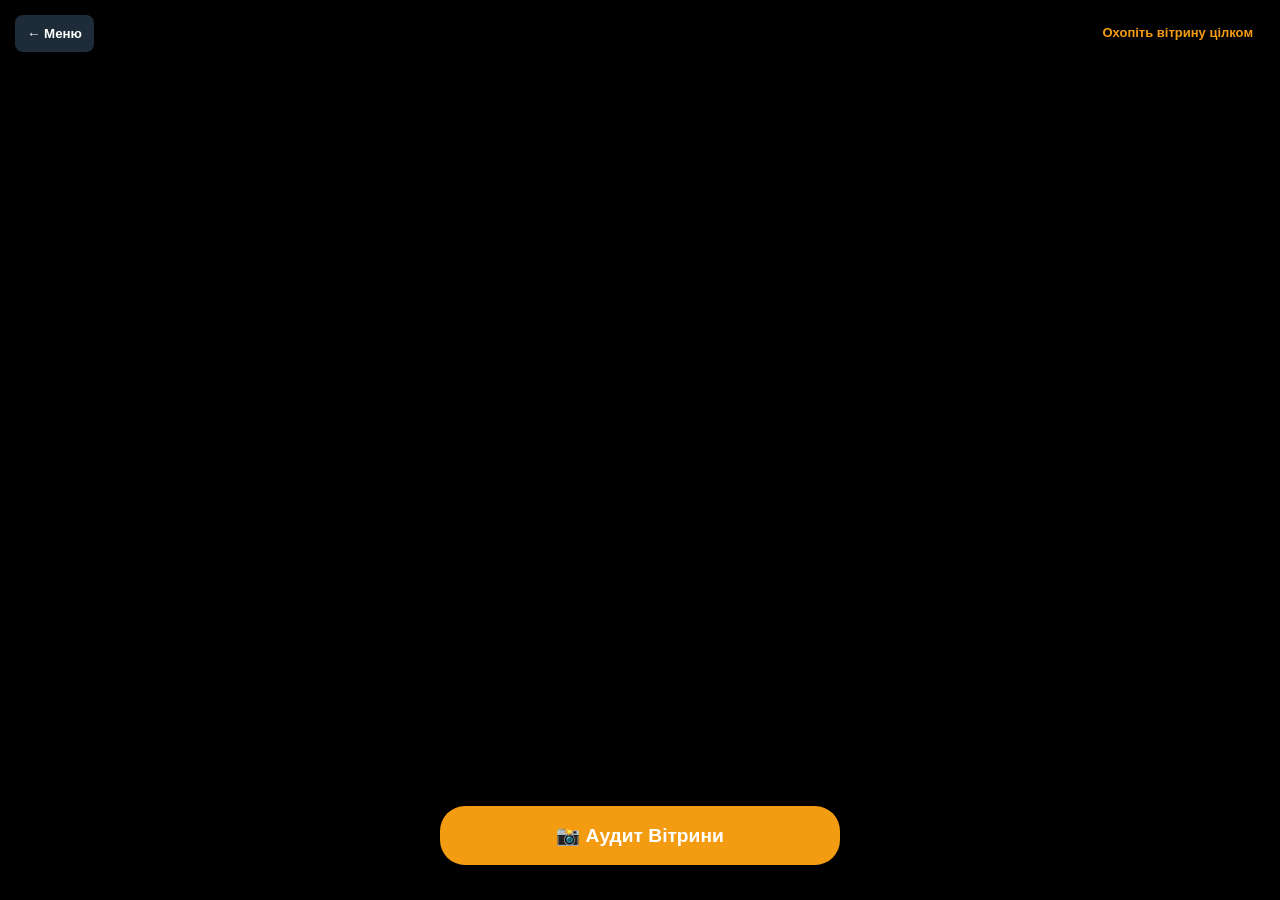
==== ai-auditor.html @ 487f6579 "Update ai-auditor.html" ====
<!DOCTYPE html>
<html lang="uk">
<head>
    <meta charset="UTF-8">
    <meta name="viewport" content="width=device-width, initial-scale=1.0, user-scalable=no, viewport-fit=cover">
    <title>AI-Аудитор Вітрин | VetGuard</title>
    <link rel="stylesheet" href="style.css">
    <style>
        body { margin: 0; overflow: hidden; background-color: #000; font-family: sans-serif; }
        
        #camera-container { position: relative; width: 100vw; height: 100dvh; }
        video { position: absolute; width: 100%; height: 100%; object-fit: cover; z-index: 1; }
        canvas { position: absolute; width: 100%; height: 100%; object-fit: cover; z-index: 2; pointer-events: none; }
        
        .ui-layer { 
            position: absolute; top: 0; left: 0; width: 100%; height: 100%; 
            z-index: 10; display: flex; flex-direction: column; justify-content: space-between; 
            padding: 15px; padding-bottom: max(35px, env(safe-area-inset-bottom));
            box-sizing: border-box; pointer-events: none; 
        }
        
        .header-bar { display: flex; justify-content: space-between; pointer-events: auto; width: 100%; }
        .back-btn { padding: 8px 12px; background: rgba(44, 62, 80, 0.7); color: white; border: none; border-radius: 8px; font-weight: bold; cursor: pointer; }
        .status-badge { background: rgba(0,0,0,0.6); color: #f39c12; padding: 8px 12px; border-radius: 8px; font-size: 13px; font-weight: bold; }
        
        .controls-area { display: flex; flex-direction: column; align-items: center; pointer-events: auto; gap: 10px; width: 100%; z-index: 15;}
        
        /* Панель результатів: 2 блоки */
        .result-panel { 
            display: none; background: rgba(0,0,0,0.9); color: #fff; 
            padding: 15px; border-radius: 15px; text-align: left; 
            border: 1px solid #f39c12; width: 90%; max-width: 400px;
            max-height: 60vh; overflow-y: auto; font-size: 14px; line-height: 1.4;
        }
        
        .section-title { font-size: 16px; font-weight: bold; margin: 10px 0 5px 0; padding-bottom: 5px; border-bottom: 1px solid rgba(255,255,255,0.2); }
        .sanitary-title { color: #e74c3c; }
        .marketing-title { color: #f1c40f; }

        .verdict { font-size: 16px; font-weight: bold; text-align: center; margin-bottom: 10px; padding: 8px; border-radius: 8px;}
        .verdict.ok { background: rgba(39, 174, 96, 0.3); color: #2ecc71; border: 1px solid #2ecc71; }
        .verdict.warn { background: rgba(231, 76, 60, 0.3); color: #e74c3c; border: 1px solid #e74c3c; }

        .content-box { background: rgba(255,255,255,0.05); padding: 10px; border-radius: 8px; margin-bottom: 10px; }
        .marketing-box { border-left: 3px solid #f1c40f; }

        .capture-btn { background: #f39c12; color: white; border: none; padding: 18px 30px; border-radius: 25px; font-size: 1.2rem; font-weight: bold; cursor: pointer; box-shadow: 0 4px 10px rgba(0,0,0,0.3); width: 90%; max-width: 400px; }
        
        .btn-group { display: flex; gap: 10px; width: 90%; max-width: 400px; display: none; }
        .btn-group button { flex: 1; padding: 15px; border: none; border-radius: 15px; font-weight: bold; color: white; cursor: pointer;}
        #btn-retry { background: #7f8c8d; }
        #btn-save { background: #27ae60; }
    </style>
</head>
<body>
    
    <div id="camera-container">
        <video id="video" autoplay playsinline muted></video>
        <canvas id="canvas"></canvas>
        
        <div class="ui-layer">
            <div class="header-bar">
                <button class="back-btn" onclick="window.location.href='index.html'">← Меню</button>
                <div class="status-badge" id="status-text">Охопіть вітрину цілком</div>
            </div>
            
            <div class="controls-area">
                <div class="result-panel" id="result-panel">
                    
                    <div class="section-title sanitary-title">🔴 1. Санітарний Контроль</div>
                    <div id="verdict-box" class="verdict ok">✅ Порушень не виявлено</div>
                    <div class="content-box" id="sanitary-text">Аналіз законів...</div>

                    <div class="section-title marketing-title">💡 2. Мерчандайзинг (Як продати більше)</div>
                    <div class="content-box marketing-box" id="marketing-text">Аналіз розкладки...</div>

                </div>
                
                <button class="capture-btn" id="btn-capture">📸 Аудит Вітрини</button>
                
                <div class="btn-group" id="btn-group">
                    <button id="btn-retry">Нове фото</button>
                    <button id="btn-save">Зберегти звіт</button>
                </div>
            </div>
        </div>
    </div>

    <script src="js/modules/ai-auditor.js"></script>

</body>
</html>
---- style.css ----
/* =========================================
   БАЗОВІ НАЛАШТУВАННЯ ТА КОЛЬОРИ
   ========================================= */
:root {
    --primary-color: #2c3e50;
    --text-color: #333333;
    --bg-color: #f4f7f6;
    --card-bg: #ffffff;
    --offline-accent: #27ae60; /* Зелений для офлайн */
    --cloud-accent: #8e44ad;   /* Фіолетовий для ШІ */
}

* {
    box-sizing: border-box;
    margin: 0;
    padding: 0;
}

body {
    font-family: 'Segoe UI', Tahoma, Geneva, Verdana, sans-serif;
    background-color: var(--bg-color);
    color: var(--text-color);
    line-height: 1.6;
}

.app-container {
    max-width: 600px;
    margin: 0 auto;
    padding: 20px;
}

/* =========================================
   ШАПКА (HEADER) ТА КНОПКА НАЛАШТУВАНЬ
   ========================================= */
.main-header {
    display: flex;
    justify-content: space-between;
    align-items: center;
    margin-bottom: 30px;
    padding-top: 10px;
    text-align: left;
}

.main-header h1 {
    color: var(--primary-color);
    font-size: 2.2rem;
    margin-bottom: 5px;
}

.main-header p {
    color: #7f8c8d;
    font-size: 1rem;
}

.settings-btn {
    background: none;
    border: none;
    font-size: 2rem;
    cursor: pointer;
    transition: transform 0.3s;
}

.settings-btn:hover {
    transform: rotate(90deg);
}

/* =========================================
   СЕКЦІЇ ГОЛОВНОГО МЕНЮ
   ========================================= */
.menu-section {
    background: var(--card-bg);
    padding: 20px;
    border-radius: 15px;
    box-shadow: 0 4px 6px rgba(0,0,0,0.05);
    margin-bottom: 25px;
}

.menu-section h2 {
    font-size: 1.1rem;
    margin-bottom: 15px;
    padding-bottom: 10px;
    border-bottom: 2px solid #eee;
}

/* Кольорові підкреслення для різних блоків */
.menu-section:nth-child(1) h2 {
    color: var(--offline-accent);
    border-bottom-color: var(--offline-accent);
}

.menu-section:nth-child(2) h2 {
    color: var(--cloud-accent);
    border-bottom-color: var(--cloud-accent);
}

/* =========================================
   КНОПКИ ІНСТРУМЕНТІВ
   ========================================= */
.menu-btn {
    display: block;
    width: 100%;
    padding: 16px;
    margin-bottom: 12px;
    background-color: #f8f9fa;
    border: 1px solid #e9ecef;
    border-radius: 10px;
    font-size: 1.05rem;
    font-weight: bold;
    text-align: left;
    color: var(--primary-color);
    cursor: pointer;
    transition: all 0.2s ease;
}

.menu-btn:last-child {
    margin-bottom: 0;
}

.menu-btn:hover, .menu-btn:active {
    background-color: #e2e6ea;
    transform: translateY(-2px);
    box-shadow: 0 2px 4px rgba(0,0,0,0.1);
}

/* =========================================
   МОДАЛЬНЕ ВІКНО НАЛАШТУВАНЬ (API КЛЮЧ)
   ========================================= */
.modal {
    display: none; /* Сховане за замовчуванням */
    position: fixed;
    top: 0; left: 0; width: 100%; height: 100%;
    background-color: rgba(0, 0, 0, 0.6);
    z-index: 1000;
    justify-content: center;
    align-items: center;
    backdrop-filter: blur(3px);
}

.modal-content {
    background-color: white;
    padding: 25px;
    border-radius: 15px;
    width: 90%;
    max-width: 400px;
    box-shadow: 0 10px 25px rgba(0,0,0,0.2);
}

.modal-content h2 { 
    margin-top: 0; 
    color: var(--primary-color); 
}

.modal-content p { 
    font-size: 0.9rem; 
    color: #7f8c8d; 
    margin-bottom: 15px; 
}

/* =========================================
   ПОЛЕ ВВЕДЕННЯ З КНОПКОЮ "ОКО"
   ========================================= */
.input-wrapper {
    position: relative;
    width: 100%;
    margin-bottom: 20px;
}

#api-key-input {
    width: 100%;
    padding: 12px;
    padding-right: 45px; /* Місце для ока */
    border: 1px solid #ccc;
    border-radius: 8px;
    font-size: 1rem;
    box-sizing: border-box;
}

#btn-toggle-visibility {
    position: absolute;
    right: 10px;
    top: 50%;
    transform: translateY(-50%);
    background: none;
    border: none;
    font-size: 1.2rem;
    cursor: pointer;
    opacity: 0.7;
    transition: opacity 0.2s;
}

#btn-toggle-visibility:hover {
    opacity: 1;
}

/* =========================================
   КНОПКИ В МОДАЛЬНОМУ ВІКНІ
   ========================================= */
.modal-buttons {
    display: flex;
    justify-content: flex-end;
    gap: 10px;
}

.modal-buttons button {
    padding: 10px 20px;
    border: none;
    border-radius: 8px;
    font-weight: bold;
    cursor: pointer;
}

.save-btn { 
    background-color: var(--offline-accent); 
    color: white; 
}

.close-btn { 
    background-color: #e74c3c; 
    color: white; 
 }
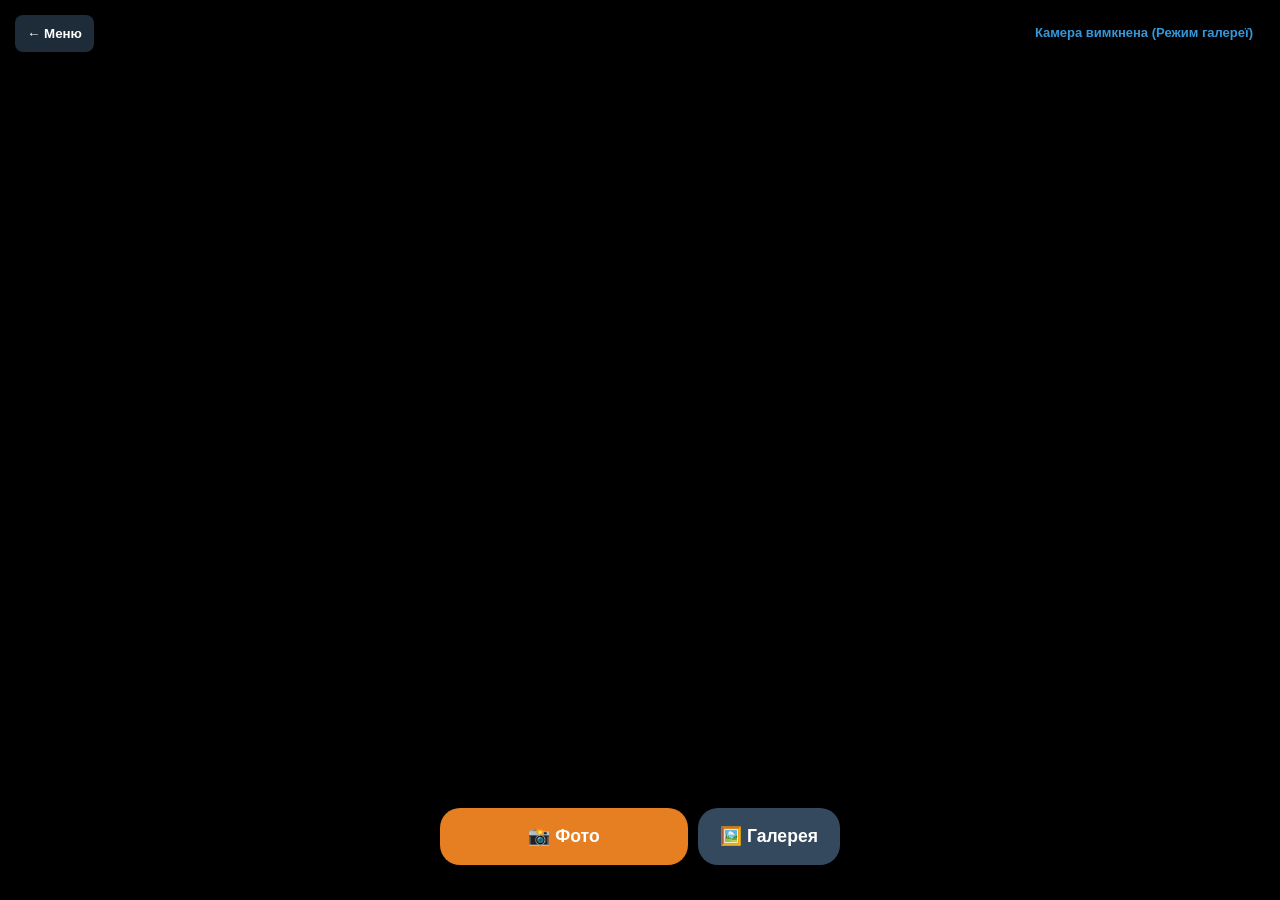
==== commit 75b76208: "Update ai-auditor.html" ====
--- a/ai-auditor.html
+++ b/ai-auditor.html
@@ -25,26 +25,24 @@
         
         .controls-area { display: flex; flex-direction: column; align-items: center; pointer-events: auto; gap: 10px; width: 100%; z-index: 15;}
         
-        /* Панель результатів: 2 блоки */
         .result-panel { 
             display: none; background: rgba(0,0,0,0.9); color: #fff; 
             padding: 15px; border-radius: 15px; text-align: left; 
             border: 1px solid #f39c12; width: 90%; max-width: 400px;
-            max-height: 60vh; overflow-y: auto; font-size: 14px; line-height: 1.4;
+            max-height: 55vh; overflow-y: auto; font-size: 14px; line-height: 1.4;
         }
         
-        .section-title { font-size: 16px; font-weight: bold; margin: 10px 0 5px 0; padding-bottom: 5px; border-bottom: 1px solid rgba(255,255,255,0.2); }
-        .sanitary-title { color: #e74c3c; }
-        .marketing-title { color: #f1c40f; }
+        .verdict { padding: 10px; border-radius: 8px; font-weight: bold; text-align: center; margin-bottom: 10px; font-size: 16px; }
+        .verdict.ok { background: rgba(46, 204, 113, 0.3); border: 1px solid #2ecc71; color: #2ecc71; }
+        .verdict.warn { background: rgba(231, 76, 60, 0.3); border: 1px solid #e74c3c; color: #e74c3c; }
+        
+        .section-title { font-size: 15px; font-weight: bold; margin: 10px 0 5px 0; color: #f39c12; }
+        .content-box { background: rgba(255,255,255,0.05); padding: 10px; border-radius: 8px; margin-bottom: 5px; }
 
-        .verdict { font-size: 16px; font-weight: bold; text-align: center; margin-bottom: 10px; padding: 8px; border-radius: 8px;}
-        .verdict.ok { background: rgba(39, 174, 96, 0.3); color: #2ecc71; border: 1px solid #2ecc71; }
-        .verdict.warn { background: rgba(231, 76, 60, 0.3); color: #e74c3c; border: 1px solid #e74c3c; }
-
-        .content-box { background: rgba(255,255,255,0.05); padding: 10px; border-radius: 8px; margin-bottom: 10px; }
-        .marketing-box { border-left: 3px solid #f1c40f; }
-
-        .capture-btn { background: #f39c12; color: white; border: none; padding: 18px 30px; border-radius: 25px; font-size: 1.2rem; font-weight: bold; cursor: pointer; box-shadow: 0 4px 10px rgba(0,0,0,0.3); width: 90%; max-width: 400px; }
+        /* Блок з двома кнопками: Фото і Галерея */
+        .action-buttons-group { display: flex; gap: 10px; width: 90%; max-width: 400px; }
+        .capture-btn { flex: 2; background: #e67e22; color: white; border: none; padding: 18px; border-radius: 20px; font-size: 1.1rem; font-weight: bold; cursor: pointer; box-shadow: 0 4px 10px rgba(0,0,0,0.3); }
+        .gallery-btn { flex: 1; background: #34495e; color: white; border: none; padding: 18px; border-radius: 20px; font-size: 1.1rem; font-weight: bold; cursor: pointer; box-shadow: 0 4px 10px rgba(0,0,0,0.3); }
         
         .btn-group { display: flex; gap: 10px; width: 90%; max-width: 400px; display: none; }
         .btn-group button { flex: 1; padding: 15px; border: none; border-radius: 15px; font-weight: bold; color: white; cursor: pointer;}
@@ -66,20 +64,24 @@
             
             <div class="controls-area">
                 <div class="result-panel" id="result-panel">
+                    <div id="verdict-box" class="verdict">Аналіз...</div>
                     
-                    <div class="section-title sanitary-title">🔴 1. Санітарний Контроль</div>
-                    <div id="verdict-box" class="verdict ok">✅ Порушень не виявлено</div>
-                    <div class="content-box" id="sanitary-text">Аналіз законів...</div>
-
-                    <div class="section-title marketing-title">💡 2. Мерчандайзинг (Як продати більше)</div>
-                    <div class="content-box marketing-box" id="marketing-text">Аналіз розкладки...</div>
-
+                    <div class="section-title">⚖️ Санітарна експертиза:</div>
+                    <div class="content-box" id="sanitary-text">...</div>
+                    
+                    <div class="section-title">💡 Поради топ-мерчандайзера:</div>
+                    <div class="content-box" id="marketing-text">...</div>
                 </div>
                 
-                <button class="capture-btn" id="btn-capture">📸 Аудит Вітрини</button>
+                <input type="file" id="gallery-input" accept="image/*" style="display: none;">
+                
+                <div class="action-buttons-group" id="action-buttons-group">
+                    <button class="capture-btn" id="btn-capture">📸 Фото</button>
+                    <button class="gallery-btn" id="btn-gallery">🖼️ Галерея</button>
+                </div>
                 
                 <div class="btn-group" id="btn-group">
-                    <button id="btn-retry">Нове фото</button>
+                    <button id="btn-retry">Новий аналіз</button>
                     <button id="btn-save">Зберегти звіт</button>
                 </div>
             </div>
